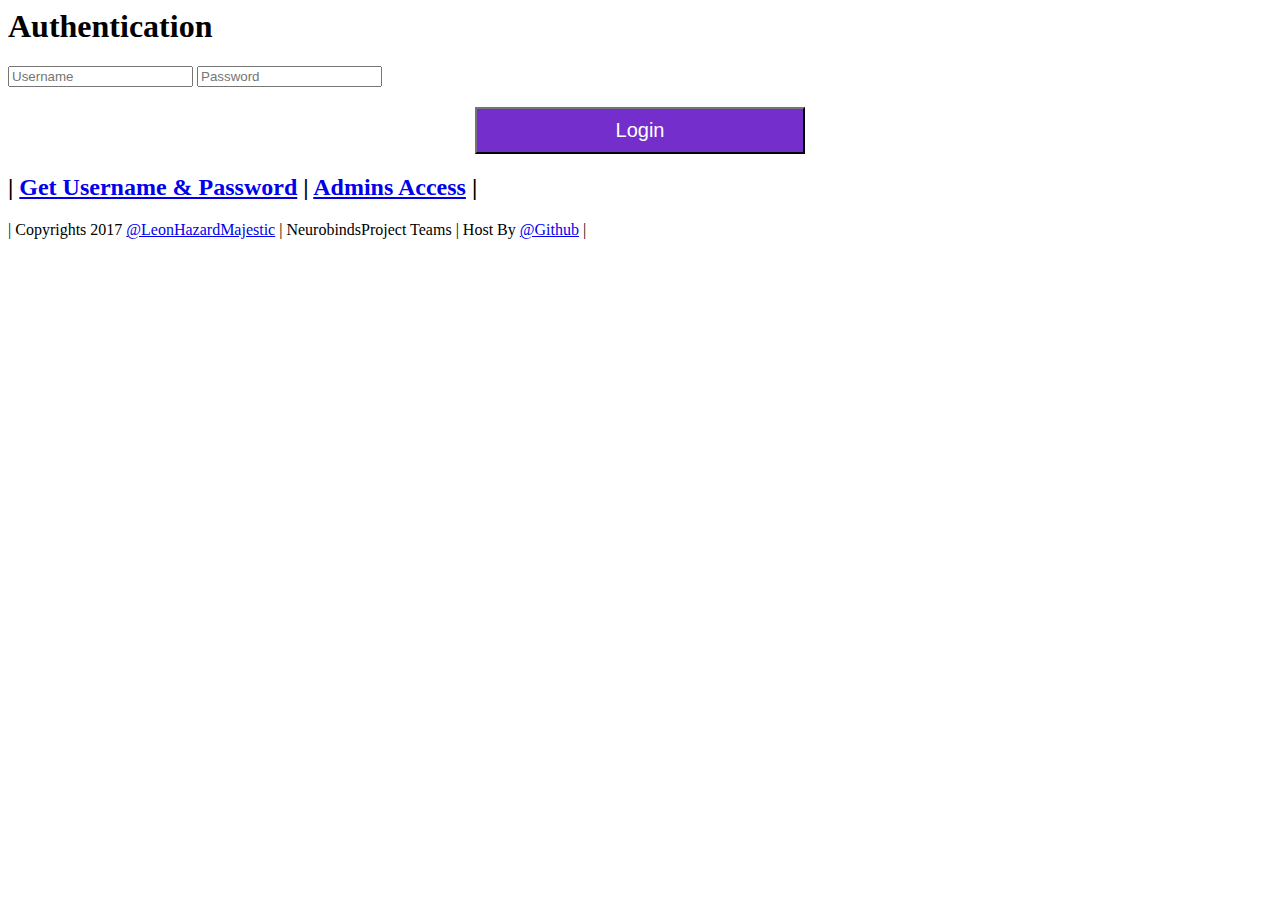
==== index.html @ 1d3cd616 "Code By @LeonHazard" ====
<!-- Create By LeonHazardMajestic -->
<html>
    <head>
        <link rel="stylesheet" type="text/css" media="screen" href="stylesheets/stylesheet.css">
<link rel="apple-touch-icon" sizes="57x57" href="icon/apple-icon-57x57.png">
<link rel="apple-touch-icon" sizes="60x60" href="icon/apple-icon-60x60.png">
<link rel="apple-touch-icon" sizes="72x72" href="icon/apple-icon-72x72.png">
<link rel="apple-touch-icon" sizes="76x76" href="icon/apple-icon-76x76.png">
<link rel="apple-touch-icon" sizes="114x114" href="icon/apple-icon-114x114.png">
<link rel="apple-touch-icon" sizes="120x120" href="icon/apple-icon-120x120.png">
<link rel="apple-touch-icon" sizes="144x144" href="icon/apple-icon-144x144.png">
<link rel="apple-touch-icon" sizes="152x152" href="icon/apple-icon-152x152.png">
<link rel="apple-touch-icon" sizes="180x180" href="icon/apple-icon-180x180.png">
<link rel="icon" type="image/png" sizes="192x192"  href="icon/android-icon-192x192.png">
<link rel="icon" type="image/png" sizes="32x32" href="icon/favicon-32x32.png">
<link rel="icon" type="image/png" sizes="96x96" href="icon/favicon-96x96.png">
<link rel="icon" type="image/png" sizes="16x16" href="icon/favicon-16x16.png">
<link rel="manifest" href="icon/manifest.json">
<meta name="msapplication-TileColor" content="#ffffff">
<meta name="msapplication-TileImage" content="icon/ms-icon-144x144.png">
<meta name="theme-color" content="#ffffff">
      <title>LHM Websites</title>
    
        <script>
        function Login(form) {
            username = new Array("LMOA", "LeonHazardMajestic");
            password = new Array("LMOA", "password");
            page = "redirect" + ".html";
            if (form.username.value == username[0] && form.password.value == password[0] || form.username.value == username[1] && form.password.value == password[1] || form.username.value == username[2] && form.password.value == password[2] || form.username.value == username[3] && form.password.value == password[3] || form.username.value == username[4] && form.password.value == password[4] || form.username.value == username[5] && form.password.value == password[5] || form.username.value == username[6] && form.password.value == password[6] || form.username.value == username[7] && form.password.value == password[7] || form.username.value == username[8] && form.password.value == password[8] || form.username.value == username[9] && form.password.value == password[9]) {
                 self.location.href = page; 
            }  else {
             alert("Either the username or password you entered is incorrect.\nPlease try again."); form.username.focus();
            }
return true; 
}
         </script>
  </head>

<body>
  <div class="vid-container">
  <div class="inner-container">
    <div class="box">
        <form>
      <h1>Authentication</h1>
      <input type="text" name="username" placeholder="Username"/>
      <input type="password" name="password" placeholder="Password"/>
      <input type="button" value="Login" onClick="Login(this.form);" style="background:#742ECC;color:#fff;border-color:#212121;padding:10px;font-size:20px;width:330px;margin:20px auto;display:block;cursor:pointer;" onMouseOver="this.style.color = '#404040';" onMouseOut="this.style.color = '#000000';" onFocusr="this.style.color = '#404040';" onBlur="this.style.color = '#000000';">
      <h2>| <a href="https://github.com/ZeroLegions/ZeroLegions.github.io/">Get Username & Password</a> | <a href="auth-2.html">Admins Access</a> | <h2>
    </div>
  </div>
</div>
  <script src='http://cdnjs.cloudflare.com/ajax/libs/jquery/2.1.3/jquery.min.js'></script>
    <script src="js/index.js"></script>
    <div id="footer_wrap" class="outer">
      <footer class="inner">       
          <p>
              | Copyrights 2017 <a href="https://github.com/leonhazard/">@LeonHazardMajestic</a> | NeurobindsProject Teams | Host By <a href="https://github.com">@Github</a> | 
          </p>
      </footer>
    </div>
</body>
</html>
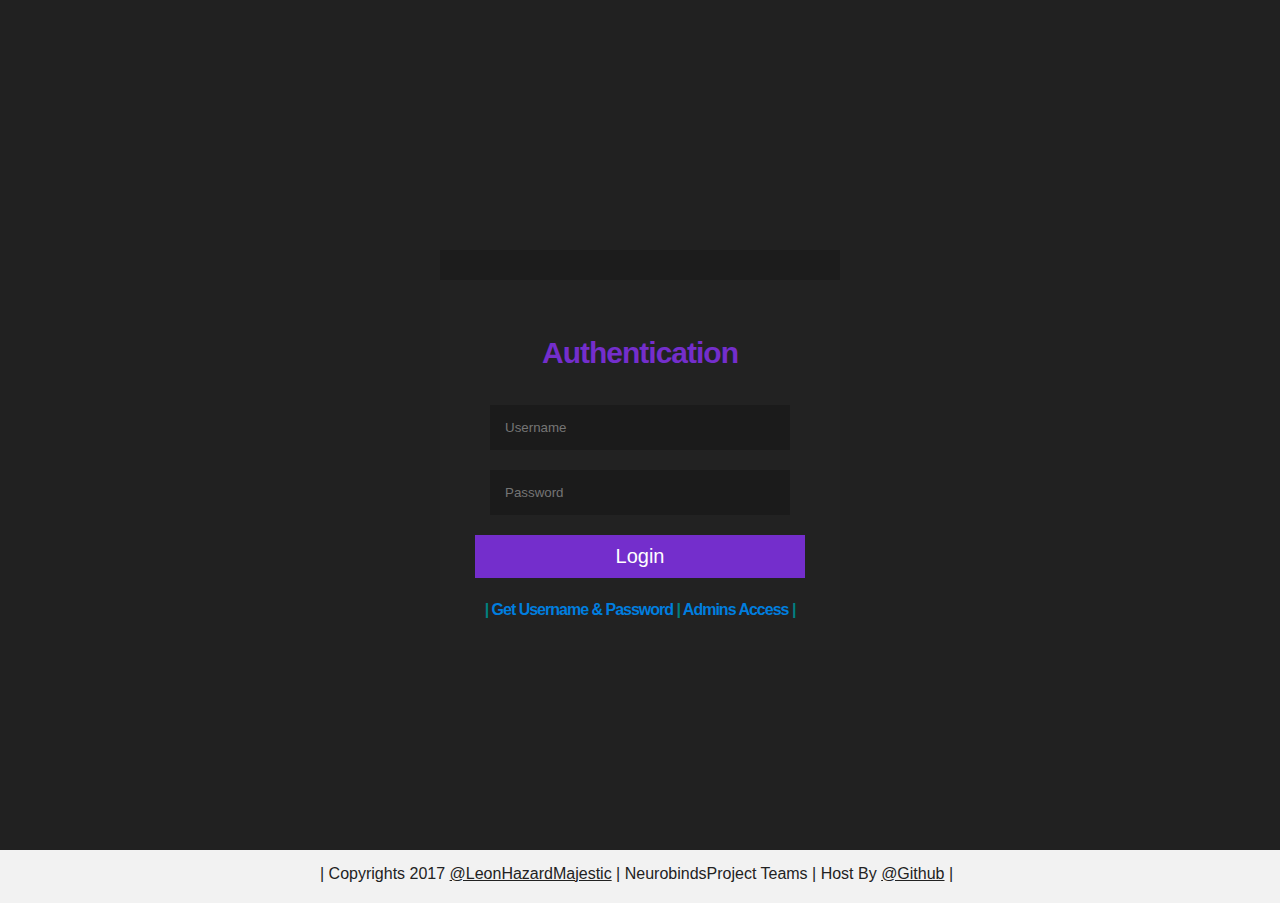
==== commit ce957642: "Update index.html" ====
--- a/index.html
+++ b/index.html
@@ -25,7 +25,7 @@
         function Login(form) {
             username = new Array("LMOA", "LeonHazardMajestic");
             password = new Array("LMOA", "password");
-            page = "redirect" + ".html";
+            page = "redirect";
             if (form.username.value == username[0] && form.password.value == password[0] || form.username.value == username[1] && form.password.value == password[1] || form.username.value == username[2] && form.password.value == password[2] || form.username.value == username[3] && form.password.value == password[3] || form.username.value == username[4] && form.password.value == password[4] || form.username.value == username[5] && form.password.value == password[5] || form.username.value == username[6] && form.password.value == password[6] || form.username.value == username[7] && form.password.value == password[7] || form.username.value == username[8] && form.password.value == password[8] || form.username.value == username[9] && form.password.value == password[9]) {
                  self.location.href = page; 
             }  else {
@@ -45,7 +45,7 @@
       <input type="text" name="username" placeholder="Username"/>
       <input type="password" name="password" placeholder="Password"/>
       <input type="button" value="Login" onClick="Login(this.form);" style="background:#742ECC;color:#fff;border-color:#212121;padding:10px;font-size:20px;width:330px;margin:20px auto;display:block;cursor:pointer;" onMouseOver="this.style.color = '#404040';" onMouseOut="this.style.color = '#000000';" onFocusr="this.style.color = '#404040';" onBlur="this.style.color = '#000000';">
-      <h2>| <a href="https://github.com/ZeroLegions/ZeroLegions.github.io/">Get Username & Password</a> | <a href="auth-2.html">Admins Access</a> | <h2>
+      <h2>| <a href="https://github.com/ZeroLegions/ZeroLegions.github.io/">Get Username & Password</a> | <a href="auth-2">Admins Access</a> | <h2>
     </div>
   </div>
 </div>
--- a/stylesheets/stylesheet.css
+++ b/stylesheets/stylesheet.css
@@ -0,0 +1,604 @@
+/*******************************************************************************
+Slate Theme for GitHub Pages
+by Jason Costello, @jsncostello
+*******************************************************************************/
+
+@import url(github-light.css);
+
+/*******************************************************************************
+MeyerWeb Reset
+*******************************************************************************/
+
+html, body, div, span, applet, object, iframe,
+h1, h2, h3, h4, h5, h6, p, intro, blockquote, pre,
+a, hlinks, abbr, acronym, address, big, cite, code,
+del, dfn, em, img, ins, kbd, q, s, samp,
+small, strike, strong, sub, sup, tt, var,
+b, u, i, center,
+dl, dt, dd, ol, ul, li,
+fieldset, form, label, legend,
+table, caption, tbody, tfoot, thead, tr, th, td,
+article, aside, canvas, details, embed,
+figure, figcaption, footer, header, hgroup,
+menu, nav, output, ruby, section, summary,
+time, mark, audio, video {
+  margin: 0;
+  padding: 0;
+  border: 0;
+  font: inherit;
+  vertical-align: baseline;
+}
+
+/* HTML5 display-role reset for older browsers */
+article, aside, details, figcaption, figure,
+footer, header, hgroup, menu, nav, section {
+  display: block;
+}
+
+ol, ul {
+  list-style: none;
+}
+
+table {
+  border-collapse: collapse;
+  border-spacing: 0;
+}
+
+/*******************************************************************************
+Theme Styles
+*******************************************************************************/
+
+body {
+  box-sizing: border-box;
+  color:#373737;
+  background: #212121;
+  font-size: 16px;
+  font-family: 'Myriad Pro', Calibri, Helvetica, Arial, sans-serif;
+  line-height: 1.5;
+  -webkit-font-smoothing: antialiased;
+}
+.vid-container{
+  position:relative;
+  height:94.3999999vh;
+  overflow:hidden;
+}
+.bgvid.back {
+  position: fixed; right: 0; bottom: 0;
+  min-width: 100%; min-height: 100%;
+  width: auto; height: auto; z-index: -100;
+}
+.inner {
+  position: absolute;
+}
+.inner-container{
+  width:400px;
+  height:400px;
+  position:absolute;
+  top:calc(50vh - 200px);
+  left:calc(50vw - 200px);
+  overflow:hidden;
+}
+.bgvid.inner{
+  top:calc(-50vh + 200px);
+  left:calc(-50vw + 200px);
+  filter: url("data:image/svg+xml;utf9,<svg%20version='1.1'%20xmlns='http://www.w3.org/2000/svg'><filter%20id='blur'><feGaussianBlur%20stdDeviation='10'%20/></filter></svg>#blur");
+  -webkit-filter:blur(10px);
+  -ms-filter: blur(10px);
+  -o-filter: blur(10px);
+  filter:blur(10px);
+}
+.box{
+  position:absolute;
+  height:100%;
+  width:100%;
+  font-family:Helvetica;
+  color:#222222;
+  background:rgba(0,0,0,0.13);
+  padding:30px 0px;
+}
+.box h1{
+  text-align:center;
+  margin:30px 0;
+  color:#742ECC;
+  font-size:30px;
+}
+.box h2{
+  text-align:center;
+  margin:15px 0;
+  color:#008080;
+  font-size:16px;
+}
+.box input{
+  display:block;
+  width:300px;
+  margin:20px auto;
+  padding:15px;
+  background:rgba(0,0,0,0.2);
+  color:#fff;
+  border:0;
+}
+.box input:focus,.box input:active,.box button:focus,.box button:active{
+  outline:none;
+}
+.box button{
+  background:#742ECC;
+  border:0;
+  color:#fff;
+  padding:10px;
+  font-size:20px;
+  width:330px;
+  margin:20px auto;
+  display:block;
+  cursor:pointer;
+}
+.box button:active{
+  background:#27ae60;
+}
+.box p{
+  font-size:14px;
+  text-align:center;
+}
+.box p span{
+  cursor:pointer;
+  color:#666;
+}
+
+
+h1, h2, h3, h4, h5, h6 {
+  margin: 10px 0;
+  font-weight: 700;
+  color:#222222;
+  font-family: 'Lucida Grande', 'Calibri', Helvetica, Arial, sans-serif;
+  letter-spacing: -1px;
+}
+
+h1 {
+  font-size: 36px;
+  font-weight: 700;
+}
+
+h2 {
+  padding-bottom: 10px;
+  font-size: 32px;
+  background: url('../images/bg_hr.png') repeat-x bottom;
+}
+
+h3 {
+  font-size: 24px;
+}
+
+h4 {
+  font-size: 21px;
+}
+
+h5 {
+  font-size: 18px;
+}
+
+h6 {
+  font-size: 16px;
+}
+
+p {
+  margin: 10px 0 15px 0;
+}
+
+intro {
+  margin: 10px 0 15px 0;
+}
+
+lololol {
+  font-size: 36px;
+  font-weight: 700;
+  margin: 10px 0 15px 0;
+  color: #f2f2f2
+}
+
+opensesame {
+  font-size: 21px;
+  box-shadow: 0 0 10px rgba(0,0,0,.1);
+  margin: 10px 0 15px 0;
+  color: #007edf
+}
+
+footer p {
+  color: #222222;
+}
+
+a {
+  text-decoration: none;
+  color: #007edf;
+  text-shadow: none;
+
+  transition: color 0.5s ease;
+  transition: text-shadow 0.5s ease;
+  -webkit-transition: color 0.5s ease;
+  -webkit-transition: text-shadow 0.5s ease;
+  -moz-transition: color 0.5s ease;
+  -moz-transition: text-shadow 0.5s ease;
+  -o-transition: color 0.5s ease;
+  -o-transition: text-shadow 0.5s ease;
+  -ms-transition: color 0.5s ease;
+  -ms-transition: text-shadow 0.5s ease;
+}
+
+hlinks {
+  text-decoration: none;
+  color: #63a35c;
+  text-shadow: none;
+
+  transition: color 0.5s ease;
+  transition: text-shadow 0.5s ease;
+  -webkit-transition: color 0.5s ease;
+  -webkit-transition: text-shadow 0.5s ease;
+  -moz-transition: color 0.5s ease;
+  -moz-transition: text-shadow 0.5s ease;
+  -o-transition: color 0.5s ease;
+  -o-transition: text-shadow 0.5s ease;
+  -ms-transition: color 0.5s ease;
+  -ms-transition: text-shadow 0.5s ease;
+}
+
+
+a:hover, a:focus {text-decoration: underline;}
+
+footer a {
+  color: #222222;
+  text-decoration: underline;
+}
+
+em {
+  font-style: italic;
+}
+
+strong {
+  font-weight: bold;
+}
+
+img {
+  position: relative;
+  margin: 0 auto;
+  max-width: 739px;
+  padding: 5px;
+  margin: 10px 0 10px 0;
+  border: 1px solid #ebebeb;
+
+  box-shadow: 0 0 5px #ebebeb;
+  -webkit-box-shadow: 0 0 5px #ebebeb;
+  -moz-box-shadow: 0 0 5px #ebebeb;
+  -o-box-shadow: 0 0 5px #ebebeb;
+  -ms-box-shadow: 0 0 5px #ebebeb;
+}
+
+p img {
+  display: inline;
+  margin: 0;
+  padding: 0;
+  vertical-align: middle;
+  text-align: center;
+  border: none;
+}
+
+pre, code {
+  width: 100%;
+  color: #222;
+  background-color: #fff;
+
+  font-family: Monaco, "Bitstream Vera Sans Mono", "Lucida Console", Terminal, monospace;
+  font-size: 14px;
+
+  border-radius: 2px;
+  -moz-border-radius: 2px;
+  -webkit-border-radius: 2px;
+}
+
+pre {
+  width: 100%;
+  padding: 10px;
+  box-shadow: 0 0 10px rgba(0,0,0,.1);
+  overflow: auto;
+}
+
+code {
+  padding: 3px;
+  margin: 0 3px;
+  box-shadow: 0 0 10px rgba(0,0,0,.1);
+}
+
+pre code {
+  display: block;
+  box-shadow: none;
+}
+
+blockquote {
+  color: #666;
+  margin-bottom: 20px;
+  padding: 0 0 0 20px;
+  border-left: 3px solid #bbb;
+}
+
+
+ul, ol, dl {
+  margin-bottom: 15px
+}
+
+ul {
+  list-style-position: inside;
+  list-style: disc;
+  padding-left: 20px;
+}
+
+ol {
+  list-style-position: inside;
+  list-style: decimal;
+  padding-left: 20px;
+}
+
+dl dt {
+  font-weight: bold;
+}
+
+dl dd {
+  padding-left: 20px;
+  font-style: italic;
+}
+
+dl p {
+  padding-left: 20px;
+  font-style: italic;
+}
+
+hr {
+  height: 1px;
+  margin-bottom: 5px;
+  border: none;
+  background: url('../images/bg_hr.png') repeat-x center;
+}
+
+table {
+  border: 1px solid #373737;
+  margin-bottom: 20px;
+  text-align: left;
+ }
+
+th {
+  font-family: 'Lucida Grande', 'Helvetica Neue', Helvetica, Arial, sans-serif;
+  padding: 10px;
+  background: #373737;
+  color: #fff;
+ }
+
+td {
+  padding: 10px;
+  border: 1px solid #373737;
+ }
+
+form {
+  background: #222222;
+  padding: 20px;
+}
+
+/*******************************************************************************
+Full-Width Styles
+*******************************************************************************/
+
+.outer {
+  width: 100%;
+}
+
+.inner {
+  position: relative;
+  max-width: 640px;
+  padding: 2px 3px;
+  margin: 0 auto;
+}
+
+#forkme_banner {
+  display: block;
+  position: absolute;
+  top:0;
+  right: 10px;
+  z-index: 10;
+  padding: 10px 50px 10px 10px;
+  color: #fff;
+  background: url('../images/blacktocat.png') #a71d5d no-repeat 95% 50%;
+  font-weight: 700;
+  box-shadow: 0 0 10px rgba(0,0,0,.5);
+  border-bottom-left-radius: 2px;
+  border-bottom-right-radius: 2px;
+}
+
+#insta_banner {
+  display: block;
+  position: absolute;
+  right: 10px;
+  z-index: 10;
+  padding: 10px 50px 10px 10px;
+  box-shadow: 0 0 10px rgba(0,0,0,.5);
+  border-bottom-left-radius: 2px;
+  border-bottom-right-radius: 2px;
+}
+
+#home_banner {
+  display: block;
+  position: absolute;
+  top: 5px;
+  left: 10px;
+  z-index: 10;
+  padding: 10px 50px 10px 10px;
+  background: url('../images/Iron-Sword.ico') #a71d5d no-repeat 95% 50%;
+  font-weight: 700;
+  box-shadow: 0 0 10px rgba(0,0,0,.5);
+  border-bottom-left-radius: 5px;
+  border-bottom-right-radius: 5px;
+}
+
+#header_wrap {
+  background: #212121;/** #212121 **/ 
+  background: -moz-linear-gradient(top, #373737, #212121);
+  background: -webkit-linear-gradient(top, #373737, #212121);
+  background: -ms-linear-gradient(top, #373737, #212121);
+  background: -o-linear-gradient(top, #373737, #212121);
+  background: linear-gradient(top, #373737, #212121);
+}
+
+#error_header {
+  background: #fff;
+  background: -moz-linear-gradient(top, #373737, #212121);
+  background: -webkit-linear-gradient(top, #373737, #212121);
+  background: -ms-linear-gradient(top, #373737, #212121);
+  background: -o-linear-gradient(top, #373737, #212121);
+  background: linear-gradient(top, #373737, #212121);
+}
+
+#header_wrap .inner {
+  padding: 50px 10px 30px 10px;
+}
+
+#project_title {
+  margin: 0;
+  color: #fff;/*#fff*/
+  font-size: 40px;/*42px*/
+  font-weight: 700;/*700*/
+  text-shadow: #007edf 0px 0px 10px;/*#111*/
+}
+
+#error {
+  margin: 0;
+  color: #fff;
+  font-size: 42px;
+  font-weight: 700;
+  text-shadow: #990000 0px 0px 10px;
+}
+
+#project_tagline {
+  color: #fff;
+  font-size: 24px;
+  font-weight: 300;
+  background: none;
+  text-shadow: #111 0px 0px 10px;
+}
+
+#downloads {
+  position: absolute;
+  width: 210px;
+  z-index: 10;
+  bottom: -40px;
+  right: 0;
+  height: 70px;
+  background: url('../images/icon_download.png') no-repeat 0% 90%;
+}
+
+.zip_download_link {
+  display: block;
+  float: right;
+  width: 90px;
+  height:70px;
+  text-indent: -5000px;
+  overflow: hidden;
+  background: url(../images/sprite_download.png) no-repeat bottom left;
+}
+
+.tar_download_link {
+  display: block;
+  float: right;
+  width: 90px;
+  height:70px;
+  text-indent: -5000px;
+  overflow: hidden;
+  background: url(../images/sprite_download.png) no-repeat bottom right;
+  margin-left: 10px;
+}
+
+.zip_download_link:hover {
+  background: url(../images/sprite_download.png) no-repeat top left;
+}
+
+.tar_download_link:hover {
+  background: url(../images/sprite_download.png) no-repeat top right;
+}
+
+#main_content_wrap {
+  background: #f2f2f2;
+  border-top: 1px solid #111;
+  border-bottom: 1px solid #111;
+}
+
+#error_content_wrap {
+  background: #990000;
+  border-top: 1px solid #111;
+  border-bottom: 1px solid #111;
+}
+
+#main_content {
+  padding-top: 40px;
+}
+
+#footer_wrap {
+  background: #f2f2f2;
+}
+
+#pic_tg {
+  display: block;
+  position: absolute;
+  background: url('../images/test.png') no-repeat 95% 95%;
+}
+
+
+/*******************************************************************************
+Small Device Styles
+*******************************************************************************/
+
+@media screen and (max-width: 480px) {
+  body {
+    font-size:14px;
+  }
+
+  #downloads {
+    display: none;
+  }
+
+  .inner {
+    min-width: 320px;
+    max-width: 480px;
+  }
+
+  #project_title {
+  font-size: 32px;/*32px*/
+  }
+
+  #error {
+  font-size: 32px;
+  }
+
+  h1 {
+    font-size: 28px;
+  }
+
+  h2 {
+    font-size: 24px;
+  }
+
+  h3 {
+    font-size: 21px;
+  }
+
+  h4 {
+    font-size: 18px;
+  }
+
+  h5 {
+    font-size: 14px;
+  }
+
+  h6 {
+    font-size: 12px;
+  }
+
+  code, pre {
+    min-width: 320px;
+    max-width: 480px;
+    font-size: 11px;
+  }
+
+}
